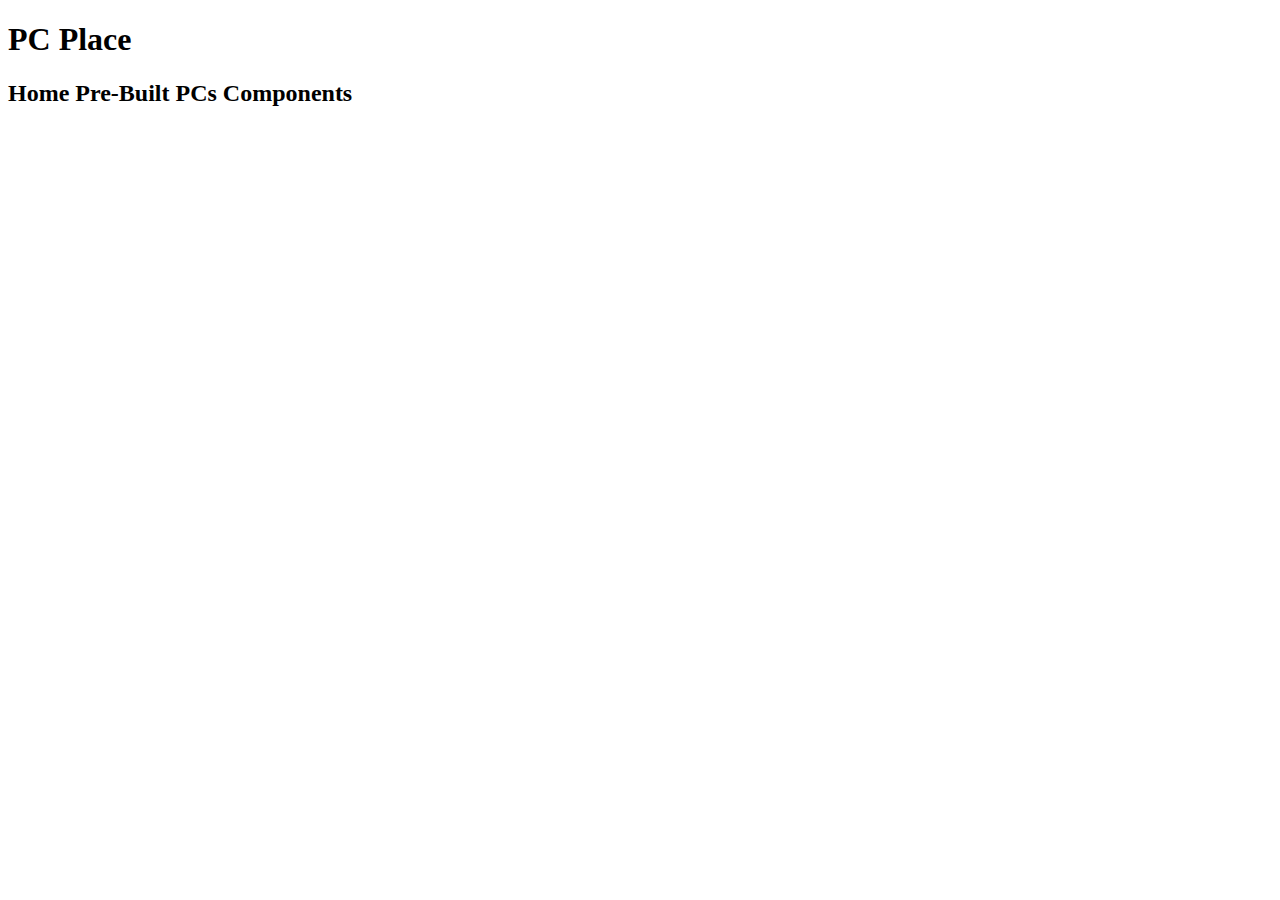
==== index.html @ 809d4e6a "Add files via upload" ====
<!DOCTYPE html>
<html lang="en" dir="ltr">
  <head>
    <meta charset="utf-8">
    <title>PC Place</title>
    <link rel="stylesheet" href="css/style.css">
  </head>
  <body>
    <h1>PC Place</h1>
    <h2> <span class="left">Home</span> <span class="center">Pre-Built PCs</span> <span class="right">Components</span> </h2>
  </body>
</html>
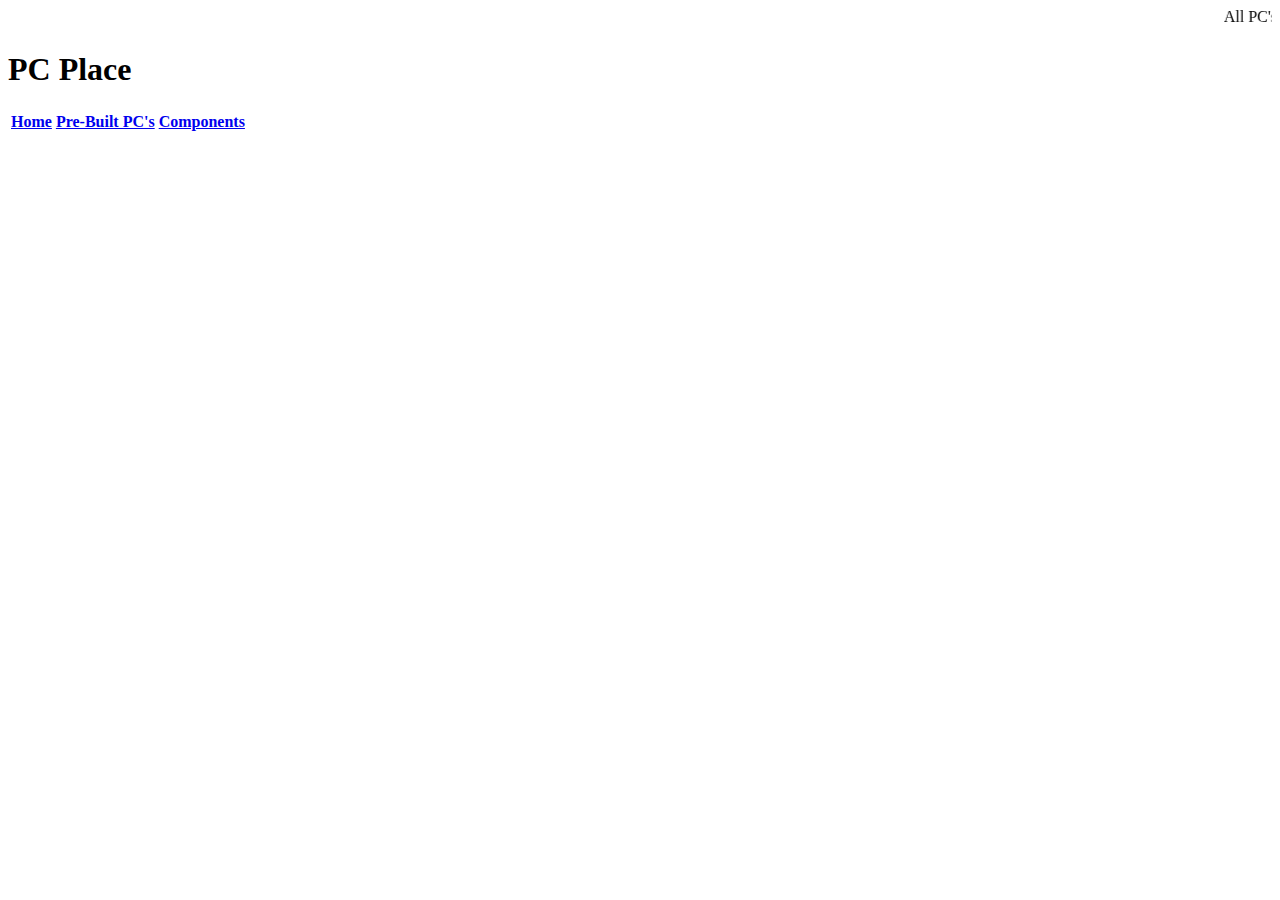
==== commit a09da851: "Add files via upload" ====
--- a/index.html
+++ b/index.html
@@ -6,7 +6,13 @@
     <link rel="stylesheet" href="css/style.css">
   </head>
   <body>
+    <marquee>All PC's Are Hand-Built - Free Shipping - Save Up To 15% Off Of All Pre-Built PC's - 10% Off All PC Components Until December 26th</marquee>
     <h1>PC Place</h1>
-    <h2> <span class="left">Home</span> <span class="center">Pre-Built PCs</span> <span class="right">Components</span> </h2>
+    <table>
+      <tr>
+        <th align="center"><a href="#">Home</a></th>
+        <th align="center"><a href="PCs.html">Pre-Built PC's</a></th>
+        <th align="center"><a href="#">Components</a></th>
+      </tr>
   </body>
 </html>
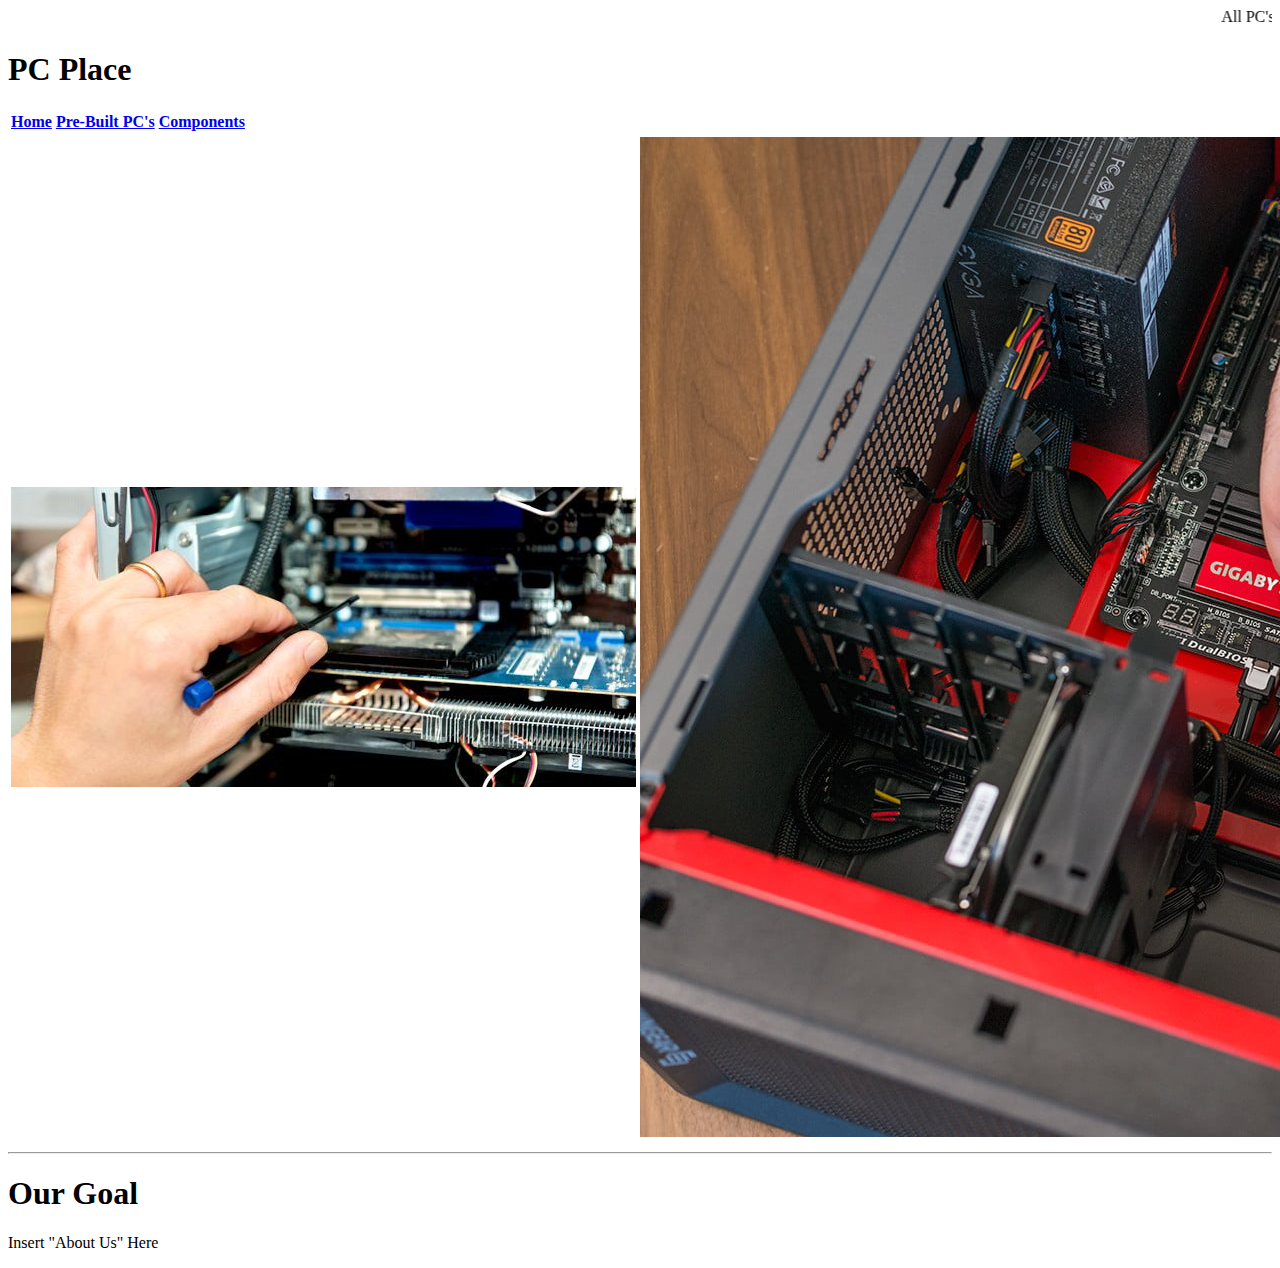
==== commit 7eb58880: "Add files via upload" ====
--- a/index.html
+++ b/index.html
@@ -6,13 +6,26 @@
     <link rel="stylesheet" href="css/style.css">
   </head>
   <body>
-    <marquee>All PC's Are Hand-Built - Free Shipping - Save Up To 15% Off Of All Pre-Built PC's - 10% Off All PC Components Until December 26th</marquee>
-    <h1>PC Place</h1>
-    <table>
+    <div class="header">
+      <marquee>All PC's Are Hand-Built - Free Shipping - Save Up To 15% Off Of All Pre-Built PC's - 10% Off All PC Components Until December 26th</marquee>
+      <h1>PC Place</h1>
+      <table>
+        <tr>
+          <th align="center"><a href="index.html">Home</a></th>
+          <th align="center"><a href="PCs.html">Pre-Built PC's</a></th>
+          <th align="center"><a href="comp.html">Components</a></th>
+        </tr>
+      </table>
+    </div>
+    <table class="images">
       <tr>
-        <th align="center"><a href="#">Home</a></th>
-        <th align="center"><a href="PCs.html">Pre-Built PC's</a></th>
-        <th align="center"><a href="#">Components</a></th>
+        <th><img class="" src="img/bpc1.jpg" alt=""></th>
+        <th><img class="" src="img/bpc2.jpg" alt=""></th>
+        <th><img class="" src="img/bpc3.jpg" alt=""></th>
       </tr>
+    </table>
+    <hr>
+    <h1>Our Goal</h1>
+    <p>Insert "About Us" Here</p>
   </body>
 </html>
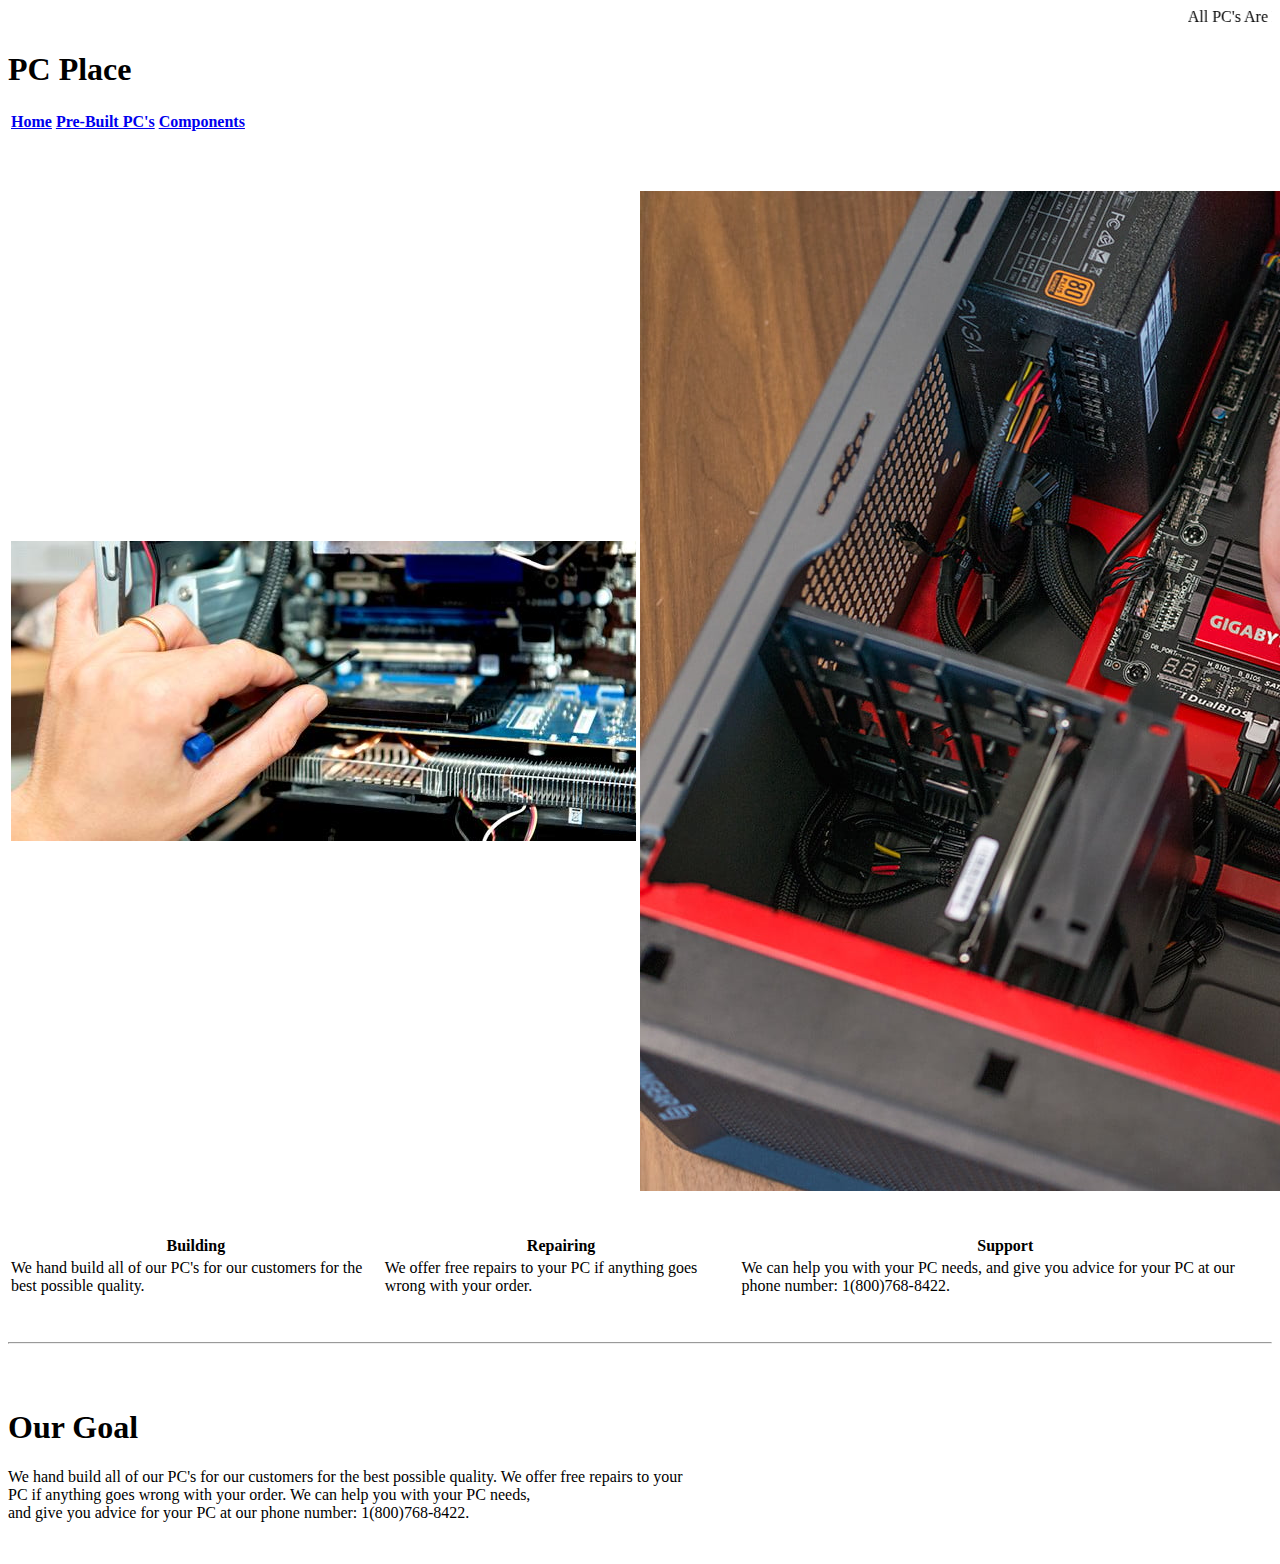
==== commit cf36ba9f: "Add files via upload" ====
--- a/index.html
+++ b/index.html
@@ -7,7 +7,7 @@
   </head>
   <body>
     <div class="header">
-      <marquee>All PC's Are Hand-Built - Free Shipping - Save Up To 15% Off Of All Pre-Built PC's - 10% Off All PC Components Until December 26th</marquee>
+      <marquee scrollamount="10">All PC's Are Hand-Built - Free Shipping - Save Up To 15% Off Of All Pre-Built PC's - 10% Off All PC Components Until December 26th</marquee>
       <h1>PC Place</h1>
       <table>
         <tr>
@@ -17,6 +17,9 @@
         </tr>
       </table>
     </div>
+    <br>
+    <br>
+    <br>
     <table class="images">
       <tr>
         <th><img class="" src="img/bpc1.jpg" alt=""></th>
@@ -24,8 +27,29 @@
         <th><img class="" src="img/bpc3.jpg" alt=""></th>
       </tr>
     </table>
+    <br>
+    <br>
+    <table class="screen">
+      <tr>
+        <th>Building</th>
+        <th>Repairing</th>
+        <th>Support</th>
+      </tr>
+      <tr>
+        <td>We hand build all of our PC's for our customers for the best possible quality.</td>
+        <td>We offer free repairs to your PC if anything goes wrong with your order.</td>
+        <td>We can help you with your PC needs, and give you advice for your PC at our phone number: 1(800)768-8422.</td>
+      </tr>
+    </table>
+    <br>
+    <br>
     <hr>
+    <br>
+    <br>
     <h1>Our Goal</h1>
-    <p>Insert "About Us" Here</p>
+    <p>We hand build all of our PC's for our customers for the best possible quality. We offer free repairs to your
+      <br>PC if anything goes wrong with your order. We can help you with your PC needs,
+      <br>and give you advice for your PC at our phone number: 1(800)768-8422.</p>
+      <br>
   </body>
 </html>
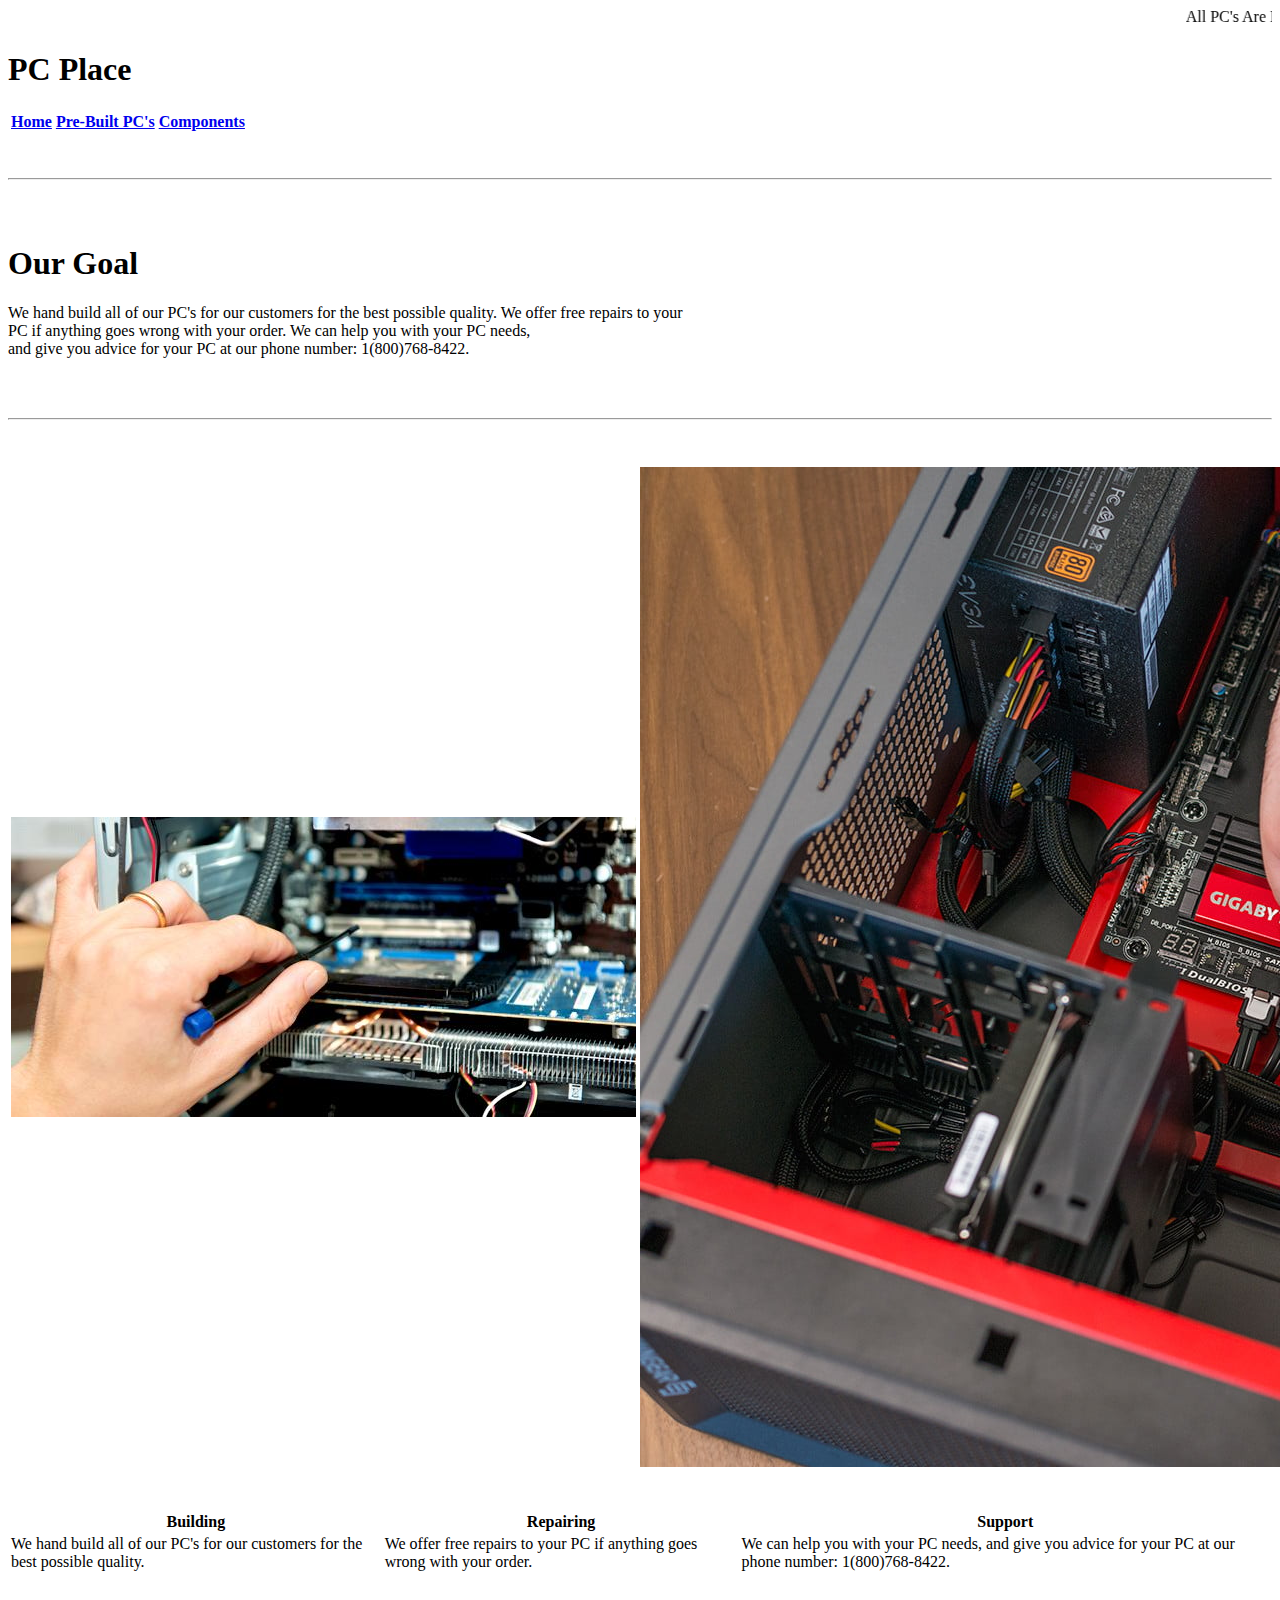
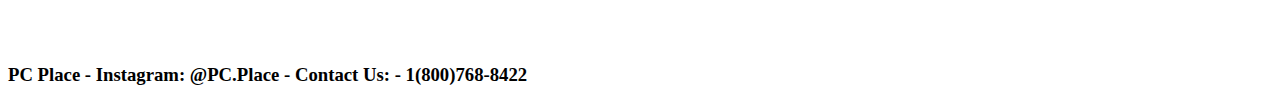
==== commit fb5f395d: "Add files via upload" ====
--- a/index.html
+++ b/index.html
@@ -6,7 +6,7 @@
     <link rel="stylesheet" href="css/style.css">
   </head>
   <body>
-    <div class="header">
+    <div>
       <marquee scrollamount="10">All PC's Are Hand-Built - Free Shipping - Save Up To 15% Off Of All Pre-Built PC's - 10% Off All PC Components Until December 26th</marquee>
       <h1>PC Place</h1>
       <table>
@@ -18,6 +18,17 @@
       </table>
     </div>
     <br>
+    <br>
+    <hr>
+    <br>
+    <br>
+    <h1>Our Goal</h1>
+    <p>We hand build all of our PC's for our customers for the best possible quality. We offer free repairs to your
+    <br>PC if anything goes wrong with your order. We can help you with your PC needs,
+    <br>and give you advice for your PC at our phone number: 1(800)768-8422.</p>
+    <br>
+    <br>
+    <hr>
     <br>
     <br>
     <table class="images">
@@ -43,13 +54,8 @@
     </table>
     <br>
     <br>
-    <hr>
     <br>
     <br>
-    <h1>Our Goal</h1>
-    <p>We hand build all of our PC's for our customers for the best possible quality. We offer free repairs to your
-      <br>PC if anything goes wrong with your order. We can help you with your PC needs,
-      <br>and give you advice for your PC at our phone number: 1(800)768-8422.</p>
-      <br>
+    <h3>PC Place - Instagram: @PC.Place - Contact Us: - 1(800)768-8422</h3>
   </body>
 </html>
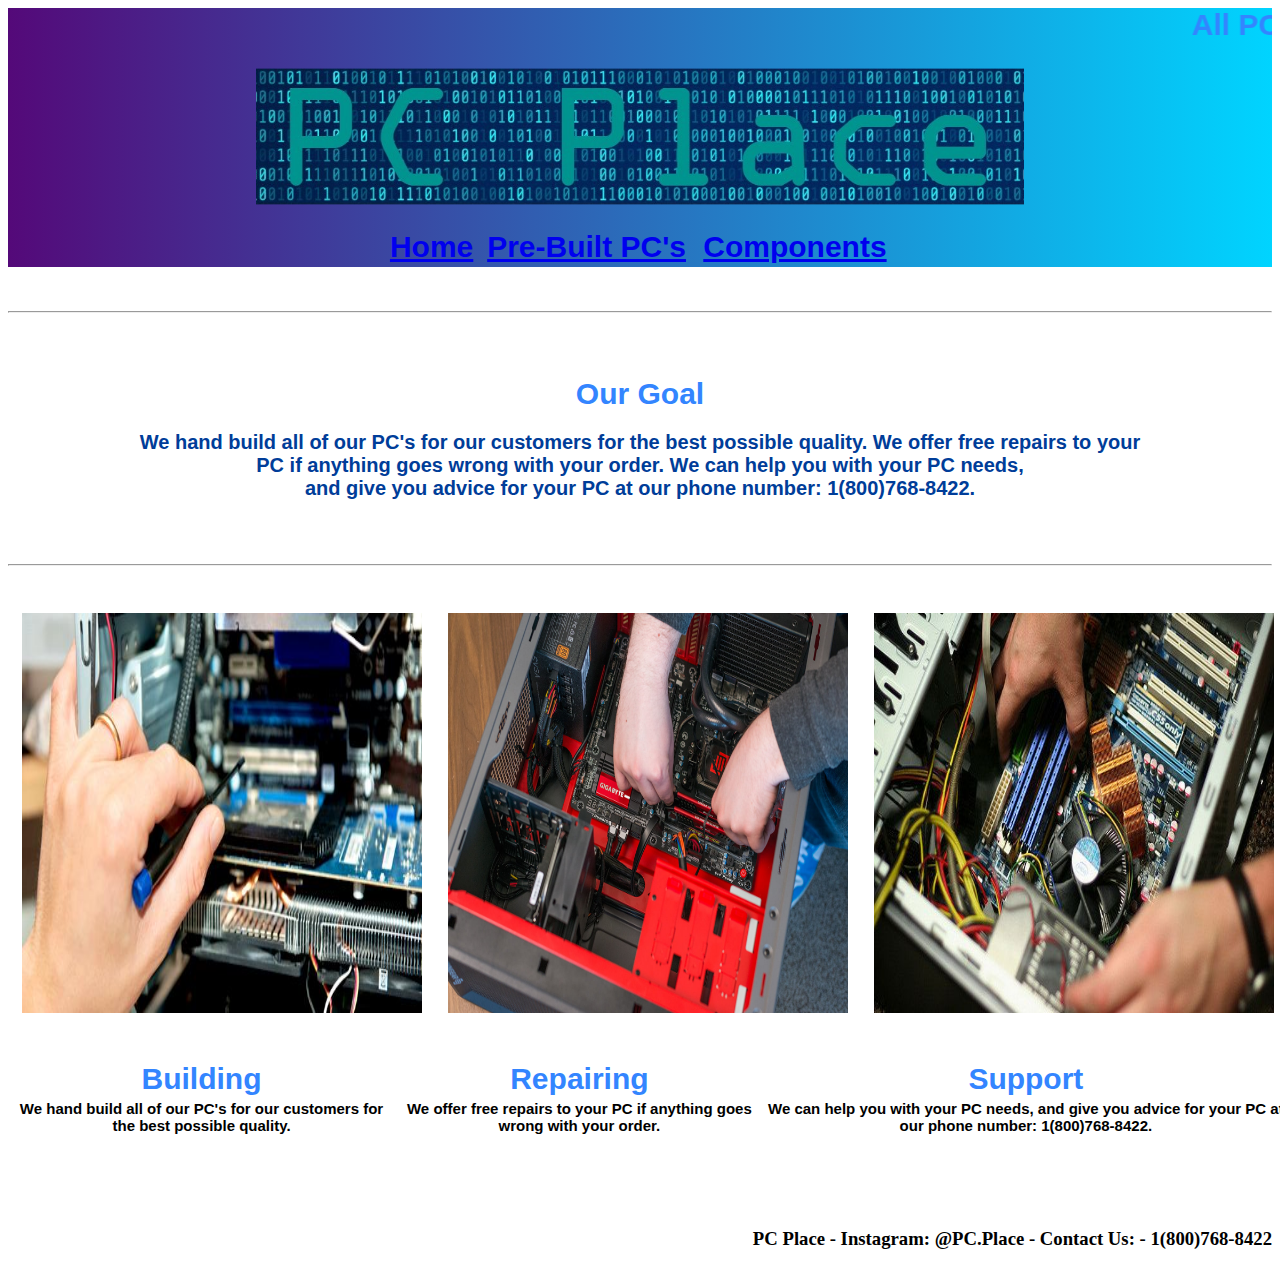
==== commit 0095ec60: "Add files via upload" ====
--- a/index.html
+++ b/index.html
@@ -4,11 +4,12 @@
     <meta charset="utf-8">
     <title>PC Place</title>
     <link rel="stylesheet" href="css/style.css">
+    <link rel = "icon" href ="img/logo.jpg" type = "image/jpg">
   </head>
   <body>
-    <div>
+    <div id="header">
       <marquee scrollamount="10">All PC's Are Hand-Built - Free Shipping - Save Up To 15% Off Of All Pre-Built PC's - 10% Off All PC Components Until December 26th</marquee>
-      <h1>PC Place</h1>
+      <img class="logo" src="img/binary1.jpg" alt="">
       <table>
         <tr>
           <th align="center"><a href="index.html">Home</a></th>
@@ -17,6 +18,7 @@
         </tr>
       </table>
     </div>
+    <div id="content">
     <br>
     <br>
     <hr>
@@ -33,9 +35,9 @@
     <br>
     <table class="images">
       <tr>
-        <th><img class="" src="img/bpc1.jpg" alt=""></th>
-        <th><img class="" src="img/bpc2.jpg" alt=""></th>
-        <th><img class="" src="img/bpc3.jpg" alt=""></th>
+        <th><img class="img" src="img/bpc1.jpg" alt=""></th>
+        <th><img class="img" src="img/bpc2.jpg" alt=""></th>
+        <th><img class="img" src="img/bpc3.jpg" alt=""></th>
       </tr>
     </table>
     <br>
@@ -56,6 +58,9 @@
     <br>
     <br>
     <br>
-    <h3>PC Place - Instagram: @PC.Place - Contact Us: - 1(800)768-8422</h3>
+    </div>
+    <div id="bottom">
+      <h3>PC Place - Instagram: @PC.Place - Contact Us: - 1(800)768-8422</h3>
+    </div>
   </body>
 </html>
--- a/css/style.css
+++ b/css/style.css
@@ -0,0 +1,66 @@
+#header {
+  background-image: linear-gradient(-90deg, #00d4ff, #540979);
+}
+#
+a:link {
+  color: #3385ff;
+}
+a:visited {
+  color: #003d99;
+}
+marquee, th, h1{
+  font-size: 30px;
+  font-weight: 800;
+  color: #3385ff;
+  font-family: sans-serif;
+}
+.logo {
+  display: block;
+  margin-left: auto;
+  margin-right: auto;
+  transform: scale(0.75);
+}
+h1 {
+  text-align: center;
+}
+ th {
+   align-content: center;
+ }
+table {
+  width: 40vw;
+  margin: auto;
+}
+td {
+  font-size: 15px;
+  font-weight: 800;
+  font-family: sans-serif;
+  text-align: center;
+}
+.screen {
+  width: 100vw;
+}
+.img {
+  height: 400px;
+  width: 400px;
+}
+.images {
+  width: 100vw;
+}
+
+.bpc {
+  height: 50%;
+  width: 50%;
+}
+p {
+  font-size: 20px;
+  font-weight: 600;
+  color: #003d99;
+  font-family: sans-serif;
+  text-align: center;
+}
+.img:hover {
+  transform: scale(1.25);
+}
+h3 {
+  text-align: right;
+}
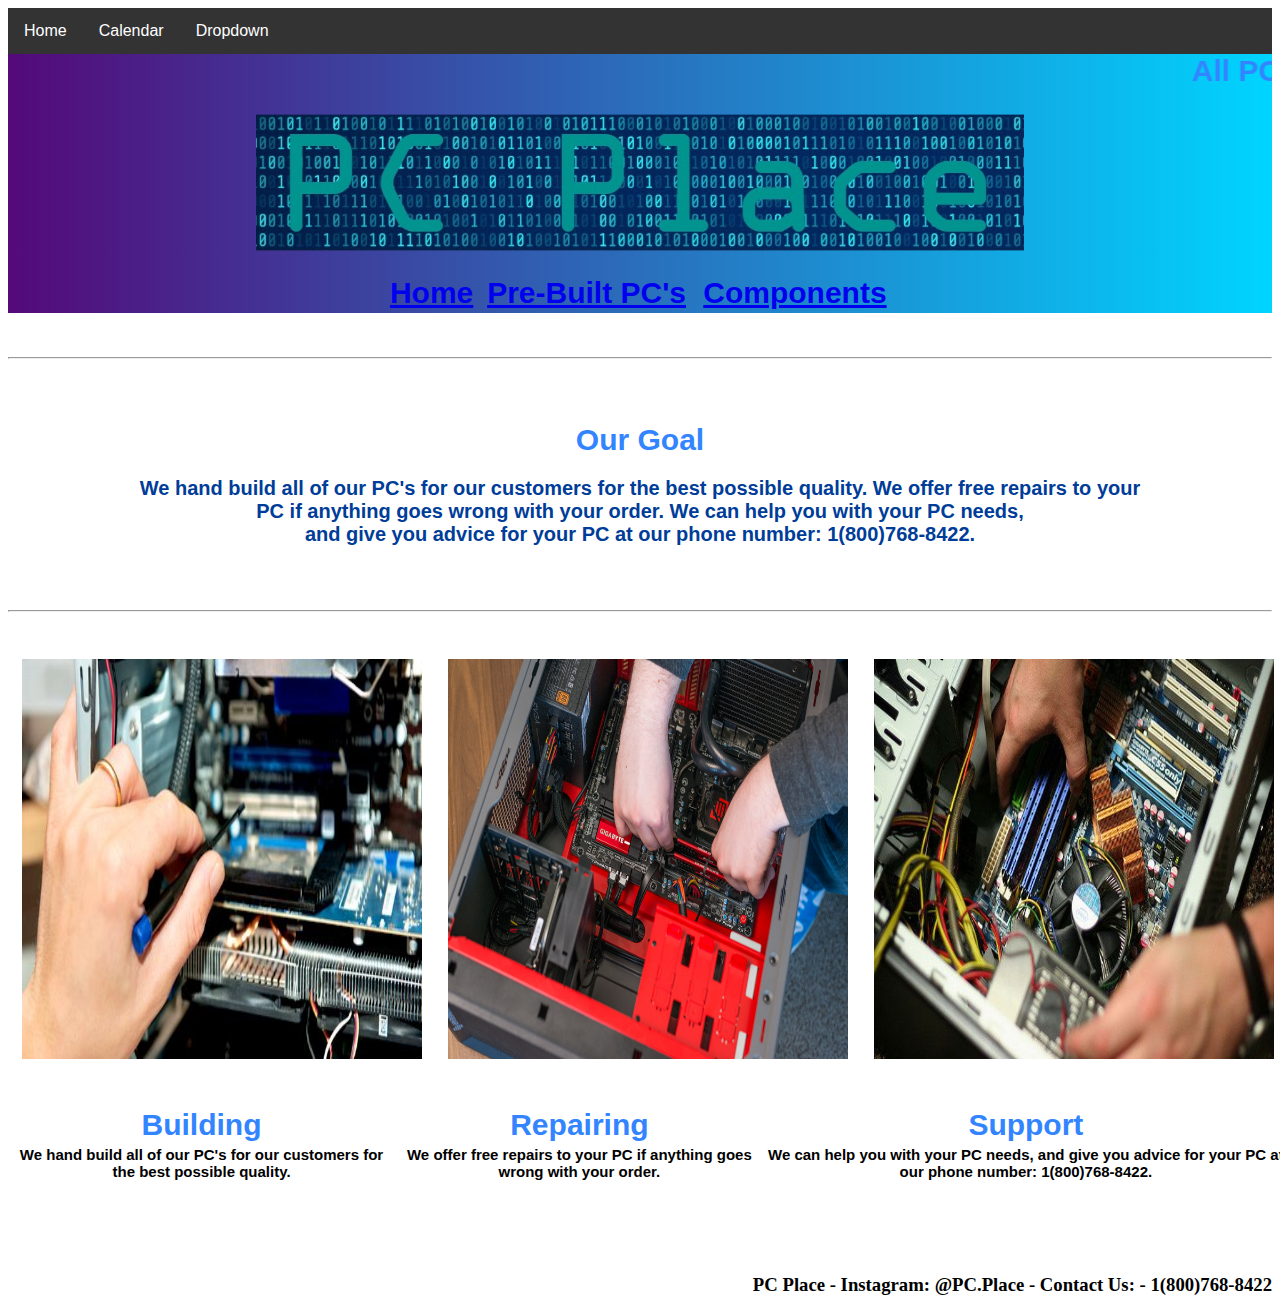
==== commit 425bbe34: "Add files via upload" ====
--- a/index.html
+++ b/index.html
@@ -7,6 +7,20 @@
     <link rel = "icon" href ="img/logo.jpg" type = "image/jpg">
   </head>
   <body>
+    <div class="navbar">
+  <a href="https://122ccatalano.github.io/122ccatalano.io/">Home</a>
+  <a href="https://122ccatalano.github.io/calendar.io/">Calendar</a>
+  <div class="dropdown">
+  <button class="dropbtn" onclick="myFunction()">Dropdown
+    <i class="fa fa-caret-down"></i>
+  </button>
+  <div class="dropdown-content" id="myDropdown">
+    <a href="https://122ccatalano.github.io/movie.io/">My Favorite Movie</a>
+    <a href="https://122ccatalano.github.io/products.io/">My Product</a>
+    <a href="https://122ccatalano.github.io/hometown.io/">My Hometown</a>
+  </div>
+  </div>
+</div>
     <div id="header">
       <marquee scrollamount="10">All PC's Are Hand-Built - Free Shipping - Save Up To 15% Off Of All Pre-Built PC's - 10% Off All PC Components Until December 26th</marquee>
       <img class="logo" src="img/binary1.jpg" alt="">
@@ -62,5 +76,22 @@
     <div id="bottom">
       <h3>PC Place - Instagram: @PC.Place - Contact Us: - 1(800)768-8422</h3>
     </div>
+    <script>
+/* When the user clicks on the button,
+toggle between hiding and showing the dropdown content */
+function myFunction() {
+  document.getElementById("myDropdown").classList.toggle("show");
+}
+
+// Close the dropdown if the user clicks outside of it
+window.onclick = function(e) {
+  if (!e.target.matches('.dropbtn')) {
+  var myDropdown = document.getElementById("myDropdown");
+    if (myDropdown.classList.contains('show')) {
+      myDropdown.classList.remove('show');
+    }
+  }
+}
+</script>
   </body>
 </html>
--- a/css/style.css
+++ b/css/style.css
@@ -64,3 +64,64 @@
 h3 {
   text-align: right;
 }
+.navbar {
+  overflow: hidden;
+  background-color: #333;
+  font-family: Arial, Helvetica, sans-serif;
+}
+
+.navbar a {
+  float: left;
+  font-size: 16px;
+  color: white;
+  text-align: center;
+  padding: 14px 16px;
+  text-decoration: none;
+}
+
+.dropdown {
+  float: left;
+  overflow: hidden;
+}
+
+.dropdown .dropbtn {
+  cursor: pointer;
+  font-size: 16px;
+  border: none;
+  outline: none;
+  color: white;
+  padding: 14px 16px;
+  background-color: inherit;
+  font-family: inherit;
+  margin: 0;
+}
+
+.navbar a:hover, .dropdown:hover .dropbtn, .dropbtn:focus {
+  background-color: red;
+}
+
+.dropdown-content {
+  display: none;
+  position: absolute;
+  background-color: #f9f9f9;
+  min-width: 160px;
+  box-shadow: 0px 8px 16px 0px rgba(0,0,0,0.2);
+  z-index: 1;
+}
+
+.dropdown-content a {
+  float: none;
+  color: black;
+  padding: 12px 16px;
+  text-decoration: none;
+  display: block;
+  text-align: left;
+}
+
+.dropdown-content a:hover {
+  background-color: #ddd;
+}
+
+.show {
+  display: block;
+}
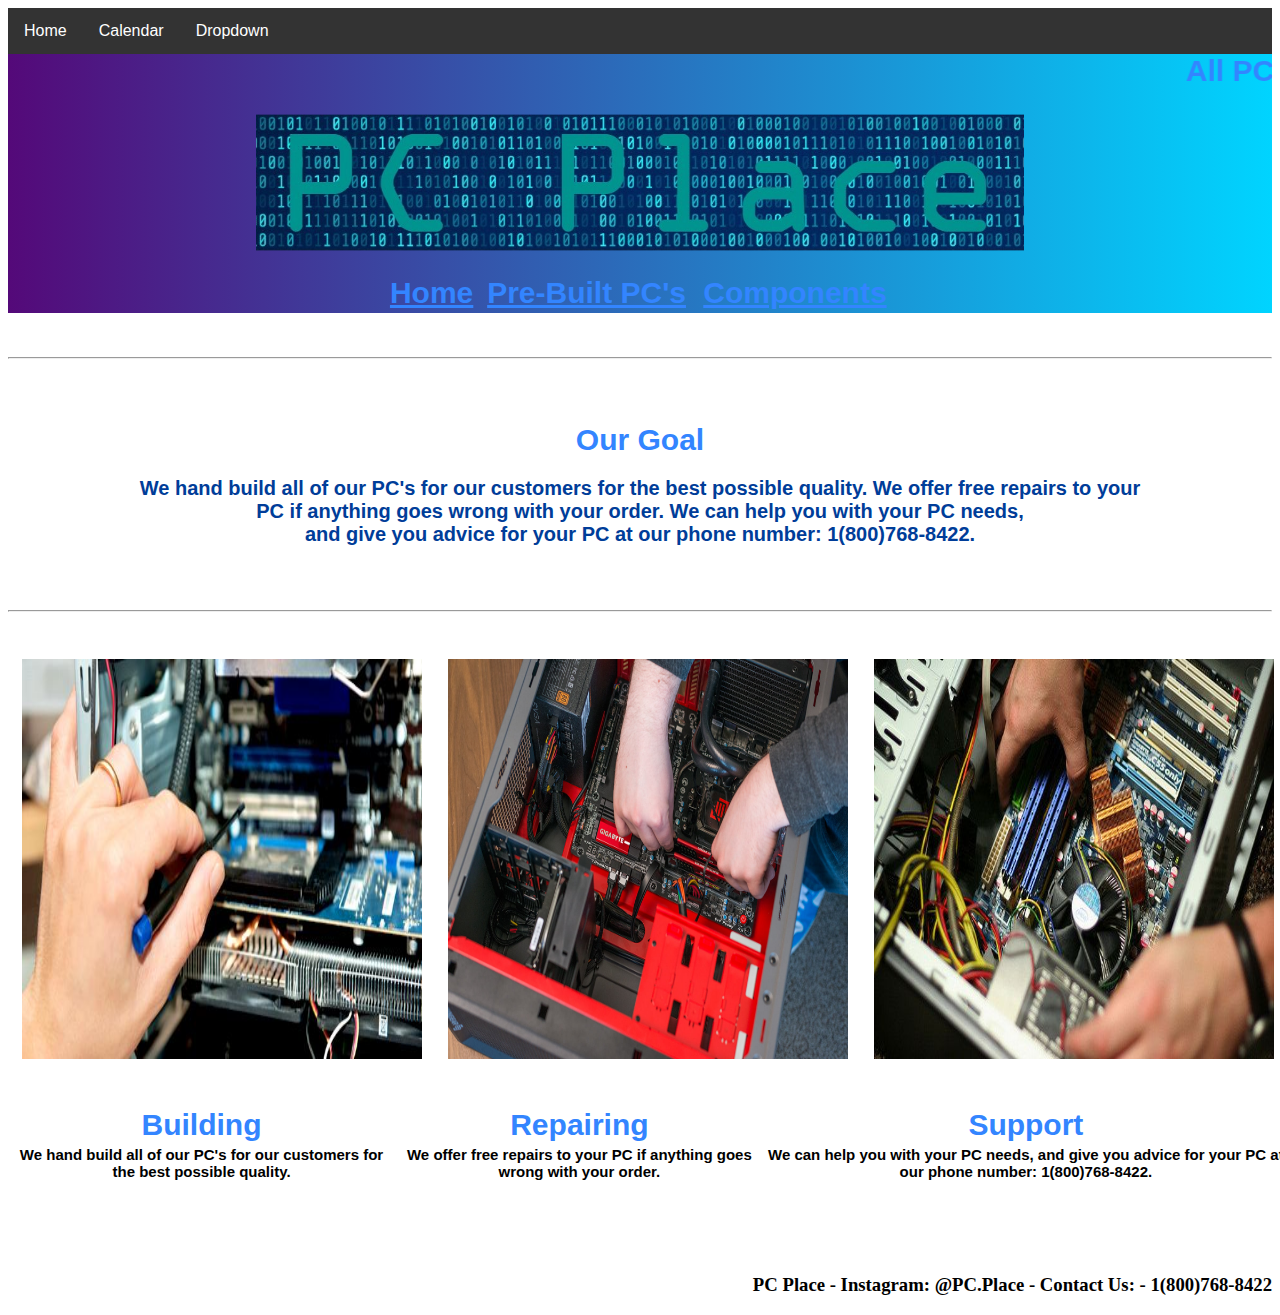
==== commit 86a3f87b: "Add files via upload" ====
--- a/index.html
+++ b/index.html
@@ -26,9 +26,9 @@
       <img class="logo" src="img/binary1.jpg" alt="">
       <table>
         <tr>
-          <th align="center"><a href="index.html">Home</a></th>
-          <th align="center"><a href="PCs.html">Pre-Built PC's</a></th>
-          <th align="center"><a href="comp.html">Components</a></th>
+          <th><a href="index.html">Home</a></th>
+          <th><a href="PCs.html">Pre-Built PC's</a></th>
+          <th><a href="comp.html">Components</a></th>
         </tr>
       </table>
     </div>
--- a/css/style.css
+++ b/css/style.css
@@ -1,7 +1,7 @@
 #header {
   background-image: linear-gradient(-90deg, #00d4ff, #540979);
 }
-#
+
 a:link {
   color: #3385ff;
 }
